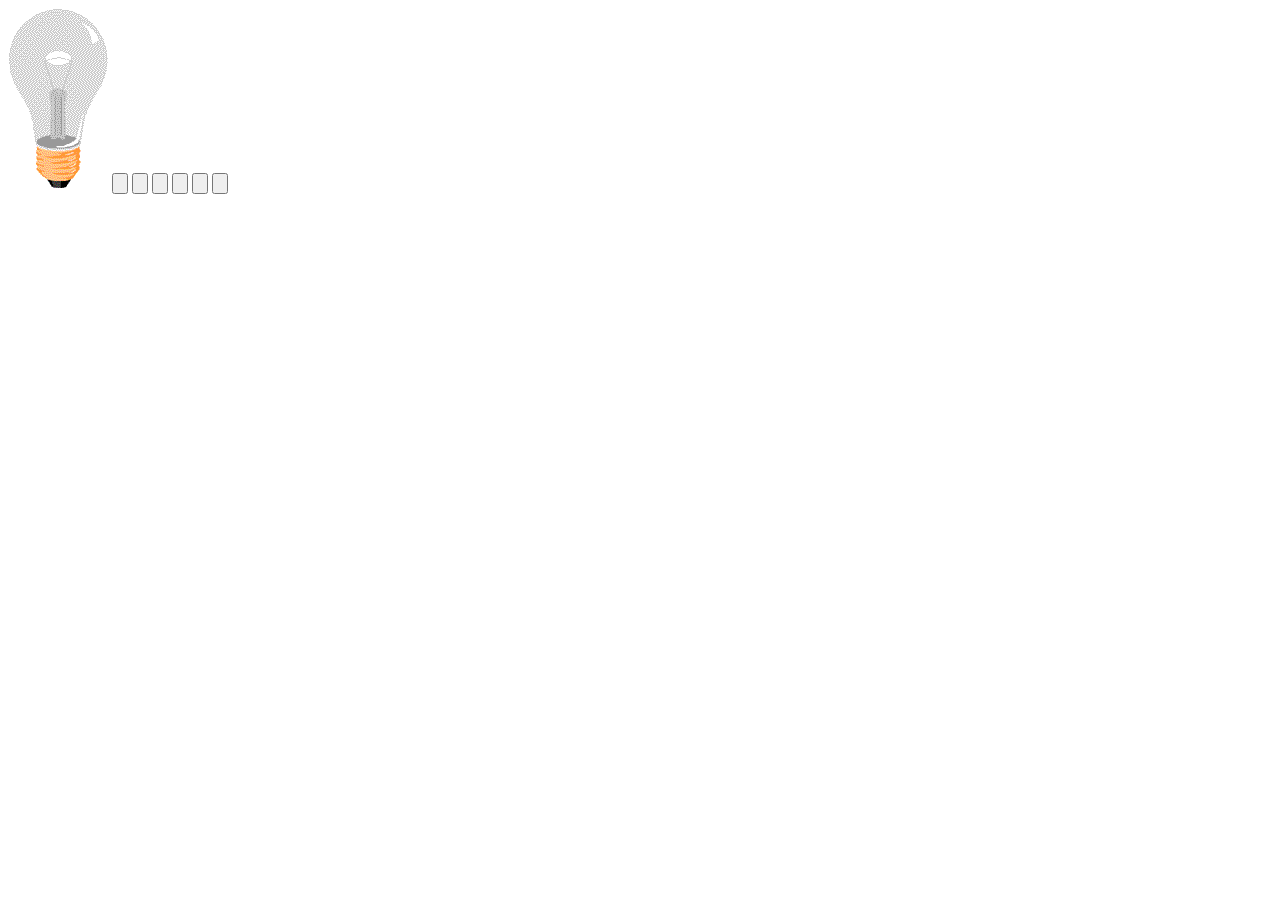
==== 4. ProjetoLampada/imagens/index.html @ 1e738cd5 "arquivos adicionados" ====
<!DOCTYPE html>
<html lang="en">
<head>
    <meta charset="UTF-8">
    <meta name="viewport" content="width=device-width, initial-scale=1.0">
    <title>Document</title>
</head>
<body>
    <img src="luzDesligada.gif" alt="luz desligada">
    <input type="button">
    <input type="button">
    <input type="button">
    <input type="button">
    <input type="button">
    <input type="button">
</body>
</html>
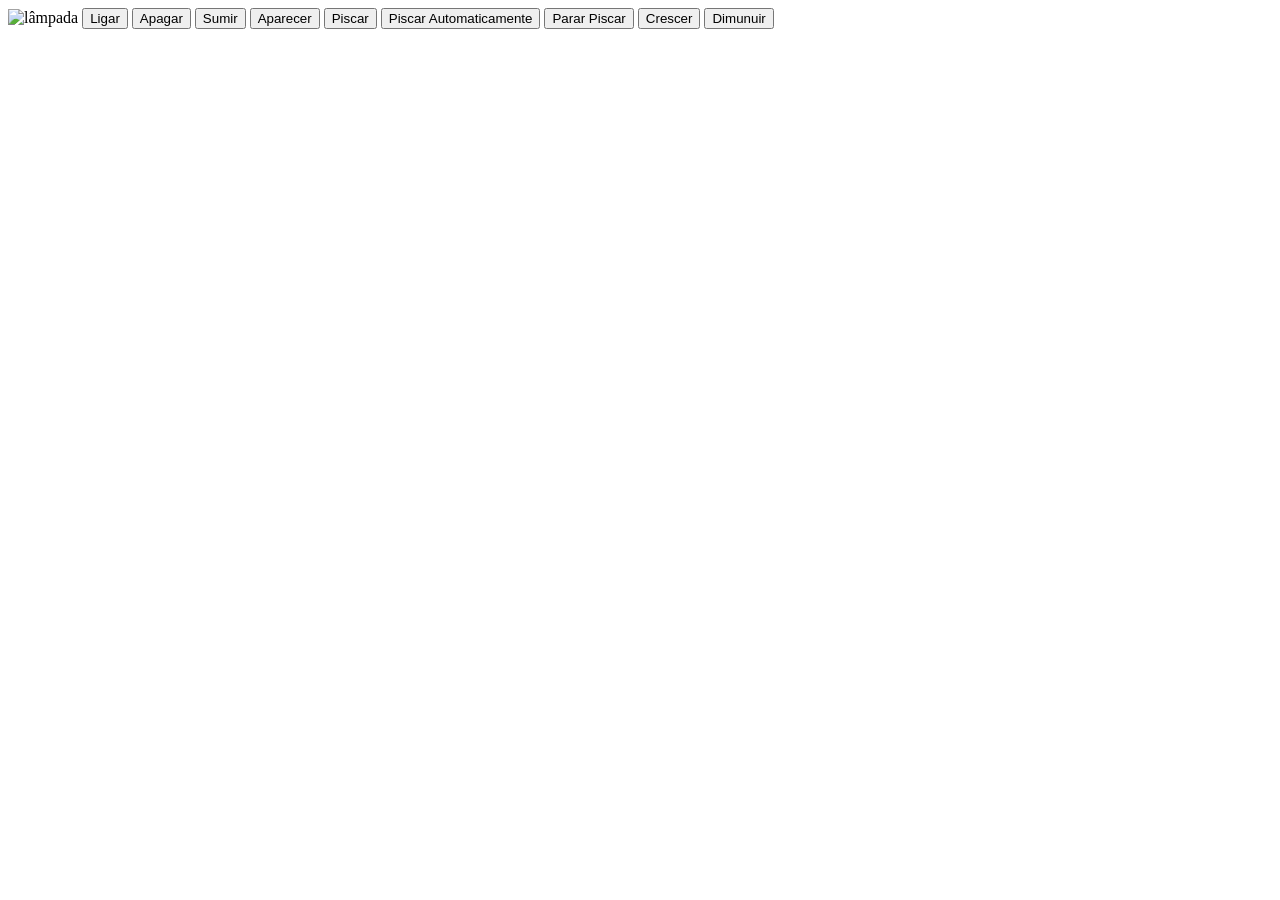
==== commit e36296bd: "25demarço" ====
--- a/4. ProjetoLampada/imagens/index.html
+++ b/4. ProjetoLampada/imagens/index.html
@@ -6,12 +6,17 @@
     <title>Document</title>
 </head>
 <body>
-    <img src="luzDesligada.gif" alt="luz desligada">
-    <input type="button">
-    <input type="button">
-    <input type="button">
-    <input type="button">
-    <input type="button">
-    <input type="button">
+    <img src="imagens/luzDesligada.gif" alt="lâmpada" id="lampada">
+    <input type="button" value="Ligar" onclick="ligar()">
+    <input type="button" value="Apagar" onclick="apagar()">
+    <input type="button" value="Sumir" onclick="sumir()">
+    <input type="button" value="Aparecer" onclick="aparecer()">
+    <input type="button" value="Piscar" onclick="piscar()">
+    <input type="button" value="Piscar Automaticamente" onclick="piscarAutomaticamente()">
+    <input type="button" value="Parar Piscar" onclick="pararPiscar()">
+    <input type="button" value="Crescer" onclick="Crescer()">
+    <input type="button" value="Dimunuir" onclick="Diminuir()">
+
+    <script src="script.js"></script>
 </body>
 </html>
